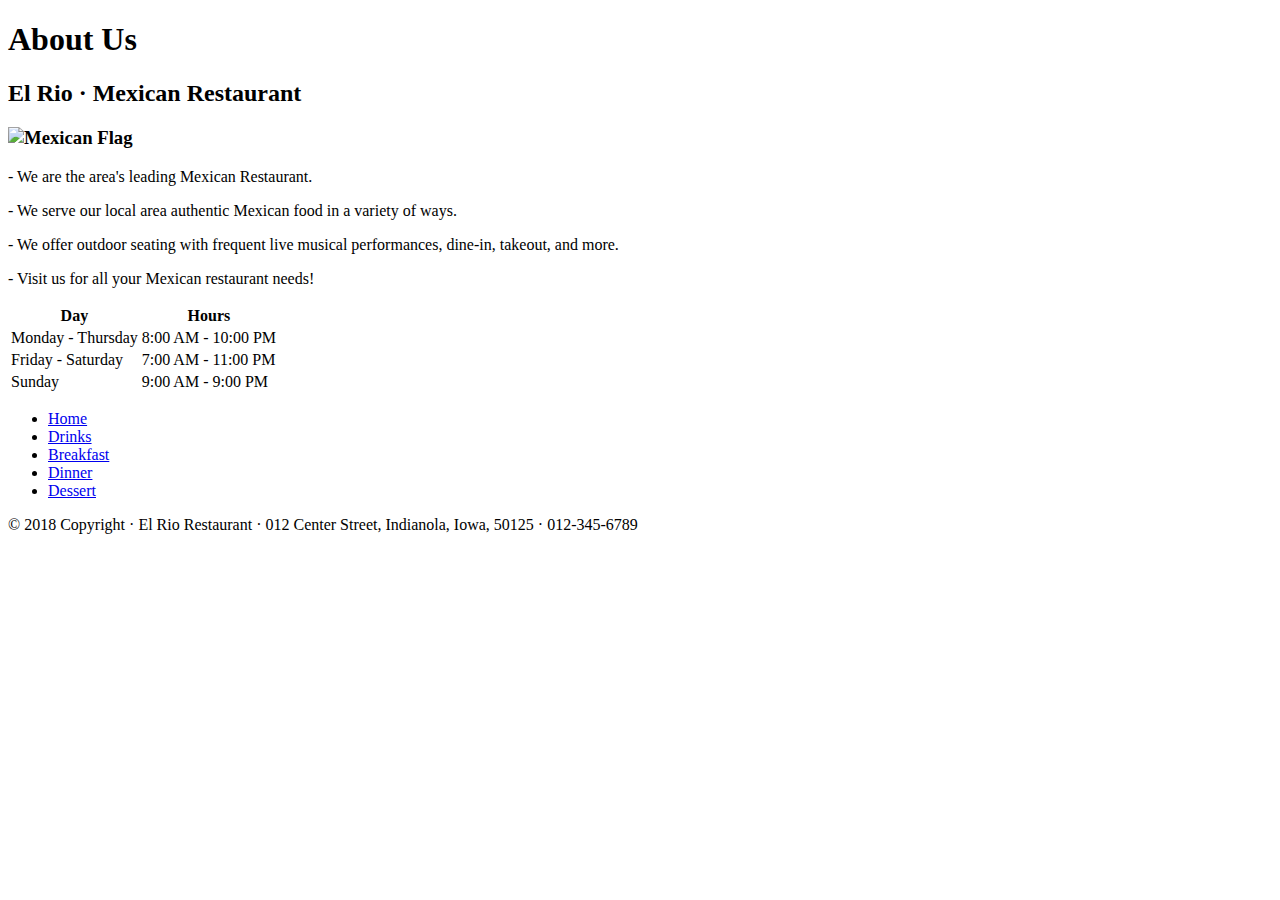
==== public_html/about.html @ 47364144 "Updated" ====
<!-- Carter's About Page -->
<!DOCTYPE html>
<html lang="en">
<head>
<meta charset="utf-8">
<title>About Us</title>
</head>
<body>
<h1>
About Us
</h1>
<h2>
El Rio &centerdot; Mexican Restaurant
</h2>
<h3>
<img src="img/flag.png" alt="Mexican Flag" />
</h3>
- We are the area's leading Mexican Restaurant.
<p>- We serve our local area authentic Mexican food in a variety of ways.</p>
<p>- We offer outdoor seating with frequent live musical performances, dine-in, takeout, and more.</p>
<p>- Visit us for all your Mexican restaurant needs!</p>

<table>
    <tr>
        <th>Day</th>
        <th>Hours</th>
    </tr>
    <tr>
        <td>Monday - Thursday</td>
        <td>8:00 AM - 10:00 PM</td>
    </tr>
    <tr>
        <td>Friday - Saturday</td>
        <td>7:00 AM - 11:00 PM</td>
    </tr>
    <tr>
        <td>Sunday</td>
        <td>9:00 AM - 9:00 PM</td>
    </tr>   
</table>
<nav>
<ul>
    <li><a href="index.html">Home</a></li>
    <li><a href="drinks.html">Drinks</a></li>
    <li><a href="breakfast.html">Breakfast</a></li>
    <li><a href="dinner.html">Dinner</a></li>
    <li><a href="dessert.html">Dessert</a></li>
</ul>
</nav>
<footer>
&copy; 2018 Copyright &centerdot; El Rio Restaurant &centerdot; 012 Center Street, Indianola, Iowa, 50125 &centerdot; 012-345-6789
</footer>
</body>
</html>
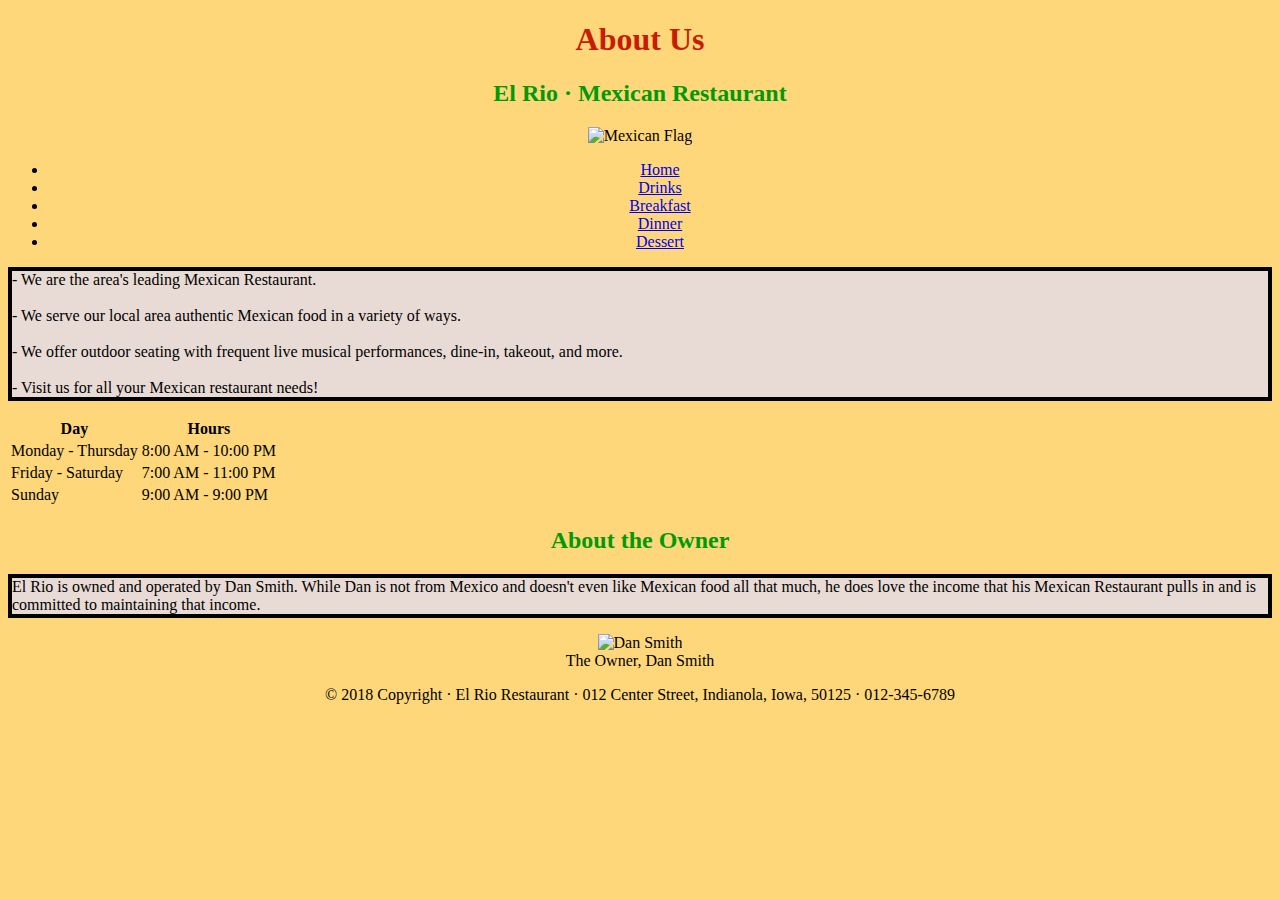
==== commit 466afe6c: "Add Stylesheer" ====
--- a/public_html/about.html
+++ b/public_html/about.html
@@ -1,24 +1,35 @@
-<!-- Carter's About Page -->
 <!DOCTYPE html>
 <html lang="en">
 <head>
 <meta charset="utf-8">
 <title>About Us</title>
+<link rel="stylesheet" type="text/css" href="css/stylesheet.css">
 </head>
 <body>
+<header>
 <h1>
 About Us
 </h1>
 <h2>
 El Rio &centerdot; Mexican Restaurant
 </h2>
-<h3>
 <img src="img/flag.png" alt="Mexican Flag" />
-</h3>
-- We are the area's leading Mexican Restaurant.
-<p>- We serve our local area authentic Mexican food in a variety of ways.</p>
-<p>- We offer outdoor seating with frequent live musical performances, dine-in, takeout, and more.</p>
-<p>- Visit us for all your Mexican restaurant needs!</p>
+
+<nav>
+<ul>
+    <li><a href="index.html">Home</a></li>
+    <li><a href="drinks.html">Drinks</a></li>
+    <li><a href="breakfast.html">Breakfast</a></li>
+    <li><a href="dinner.html">Dinner</a></li>
+    <li><a href="dessert.html">Dessert</a></li>
+</ul>
+</nav>
+</header>
+
+<p>- We are the area's leading Mexican Restaurant.<br><br>
+- We serve our local area authentic Mexican food in a variety of ways.<br><br>
+- We offer outdoor seating with frequent live musical performances, dine-in, takeout, and more.<br><br>
+- Visit us for all your Mexican restaurant needs!</p>
 
 <table>
     <tr>
@@ -38,17 +49,13 @@
         <td>9:00 AM - 9:00 PM</td>
     </tr>   
 </table>
-<nav>
-<ul>
-    <li><a href="index.html">Home</a></li>
-    <li><a href="drinks.html">Drinks</a></li>
-    <li><a href="breakfast.html">Breakfast</a></li>
-    <li><a href="dinner.html">Dinner</a></li>
-    <li><a href="dessert.html">Dessert</a></li>
-</ul>
-</nav>
+<h2> About the Owner</h2>
+<p> El Rio is owned and operated by Dan Smith. While Dan is not from Mexico and doesn't even like Mexican food all that much, he does love the income that his Mexican Restaurant pulls in and is committed to maintaining that income.</p>
+
+<p id="picture"><img src="img/dan.png" alt="Dan Smith"/><br> The Owner, Dan Smith</p>
+
 <footer>
 &copy; 2018 Copyright &centerdot; El Rio Restaurant &centerdot; 012 Center Street, Indianola, Iowa, 50125 &centerdot; 012-345-6789
 </footer>
 </body>
-</html>+</html>
--- a/public_html/css/stylesheet.css
+++ b/public_html/css/stylesheet.css
@@ -0,0 +1,31 @@
+h1 {
+    text-align:center;
+    font-size: 32px;
+    color: #C71C00;
+}
+
+h2 {
+    text-align: center;
+    font-size: 24px;
+    color: #009A07;
+}
+body {
+    background-color: #FFD77B;
+}
+footer{
+    text-align: center;
+}
+
+header {
+    text-align: center;
+}
+
+#picture {
+    text-align: center;
+    border: none;
+    background-color: #FFD77B;
+}
+p {
+    border: 4px solid black;
+    background-color: #E8DBD5;
+}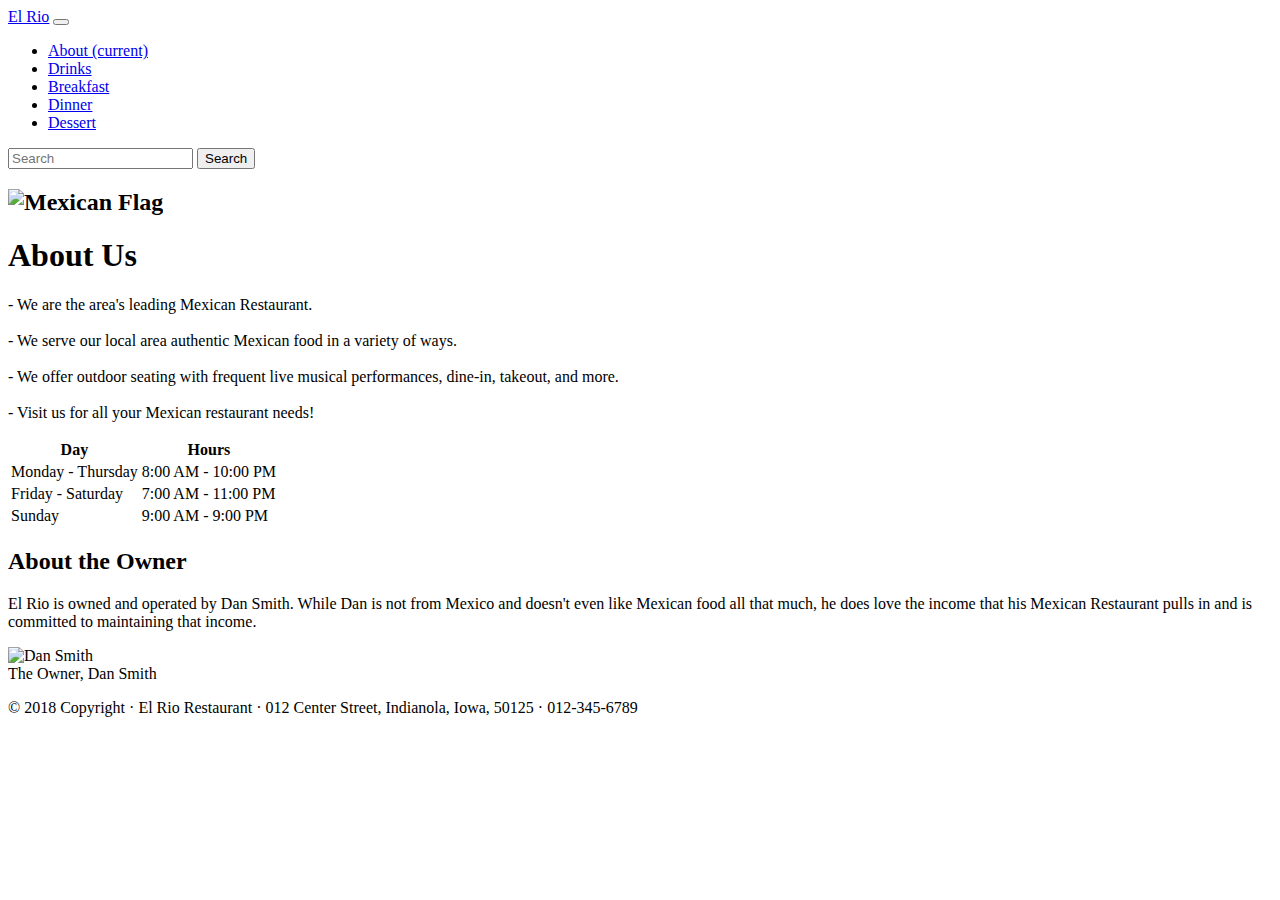
==== commit a6ea1d12: "Start bootstrapping" ====
--- a/public_html/about.html
+++ b/public_html/about.html
@@ -3,27 +3,51 @@
 <head>
 <meta charset="utf-8">
 <title>About Us</title>
-<link rel="stylesheet" type="text/css" href="css/stylesheet.css">
+<link rel="stylesheet" href="https://stackpath.bootstrapcdn.com/bootstrap/4.1.3/css/bootstrap.min.css" integrity="sha384-MCw98/SFnGE8fJT3GXwEOngsV7Zt27NXFoaoApmYm81iuXoPkFOJwJ8ERdknLPMO" crossorigin="anonymous">
+
+<link rel="stylesheet" href="https://stackpath.bootstrapcdn.com/bootswatch/4.1.3/simplex/bootstrap.min.css">
 </head>
 <body>
 <header>
+<nav class="navbar navbar-expand-lg navbar-dark bg-primary">
+  <a class="navbar-brand" href="index.html">El Rio</a>
+  <button class="navbar-toggler" type="button" data-toggle="collapse" data-target="#navbarColor01" aria-controls="navbarColor01" aria-expanded="false" aria-label="Toggle navigation">
+    <span class="navbar-toggler-icon"></span>
+  </button>
+
+  <div class="collapse navbar-collapse" id="navbarColor01">
+    <ul class="navbar-nav mr-auto">
+        <li class="nav-item active">
+            <a class="nav-link" href="about.html">About <span class="sr-only">(current)</span></a>
+          </li>
+
+          <li class="nav-item">
+            <a class="nav-link" href="drinks.html">Drinks</a>
+          </li>
+
+          <li class="nav-item">
+            <a class="nav-link" href="breakfast.html">Breakfast</a>
+          </li>
+
+          <li class="nav-item">
+            <a class="nav-link" href="dinner.html">Dinner</a>
+          </li>
+          
+          <li class="nav-item">
+            <a class="nav-link" href="dessert.html">Dessert</a>
+          </li>
+    </ul>
+    <form class="form-inline my-2 my-lg-0">
+      <input class="form-control mr-sm-2" type="text" placeholder="Search">
+      <button class="btn btn-secondary my-2 my-sm-0" type="submit">Search</button>
+    </form>
+  </div>
+</nav>
+
+<h2> <img src="img/flag.png" alt="Mexican Flag" /></h2>
 <h1>
 About Us
 </h1>
-<h2>
-El Rio &centerdot; Mexican Restaurant
-</h2>
-<img src="img/flag.png" alt="Mexican Flag" />
-
-<nav>
-<ul>
-    <li><a href="index.html">Home</a></li>
-    <li><a href="drinks.html">Drinks</a></li>
-    <li><a href="breakfast.html">Breakfast</a></li>
-    <li><a href="dinner.html">Dinner</a></li>
-    <li><a href="dessert.html">Dessert</a></li>
-</ul>
-</nav>
 </header>
 
 <p>- We are the area's leading Mexican Restaurant.<br><br>
@@ -31,7 +55,7 @@
 - We offer outdoor seating with frequent live musical performances, dine-in, takeout, and more.<br><br>
 - Visit us for all your Mexican restaurant needs!</p>
 
-<table>
+<table id="table1">
     <tr>
         <th>Day</th>
         <th>Hours</th>
@@ -52,10 +76,15 @@
 <h2> About the Owner</h2>
 <p> El Rio is owned and operated by Dan Smith. While Dan is not from Mexico and doesn't even like Mexican food all that much, he does love the income that his Mexican Restaurant pulls in and is committed to maintaining that income.</p>
 
-<p id="picture"><img src="img/dan.png" alt="Dan Smith"/><br> The Owner, Dan Smith</p>
+<p class="picture"><img src="img/dan.png" alt="Dan Smith"/><br> The Owner, Dan Smith</p>
 
 <footer>
 &copy; 2018 Copyright &centerdot; El Rio Restaurant &centerdot; 012 Center Street, Indianola, Iowa, 50125 &centerdot; 012-345-6789
 </footer>
+<!-- Optional JavaScript -->
+    <!-- jQuery first, then Popper.js, then Bootstrap JS -->
+    <script src="https://code.jquery.com/jquery-3.3.1.slim.min.js" integrity="sha384-q8i/X+965DzO0rT7abK41JStQIAqVgRVzpbzo5smXKp4YfRvH+8abtTE1Pi6jizo" crossorigin="anonymous"></script>
+    <script src="https://cdnjs.cloudflare.com/ajax/libs/popper.js/1.14.3/umd/popper.min.js" integrity="sha384-ZMP7rVo3mIykV+2+9J3UJ46jBk0WLaUAdn689aCwoqbBJiSnjAK/l8WvCWPIPm49" crossorigin="anonymous"></script>
+    <script src="https://stackpath.bootstrapcdn.com/bootstrap/4.1.3/js/bootstrap.min.js" integrity="sha384-ChfqqxuZUCnJSK3+MXmPNIyE6ZbWh2IMqE241rYiqJxyMiZ6OW/JmZQ5stwEULTy" crossorigin="anonymous"></script>
 </body>
 </html>
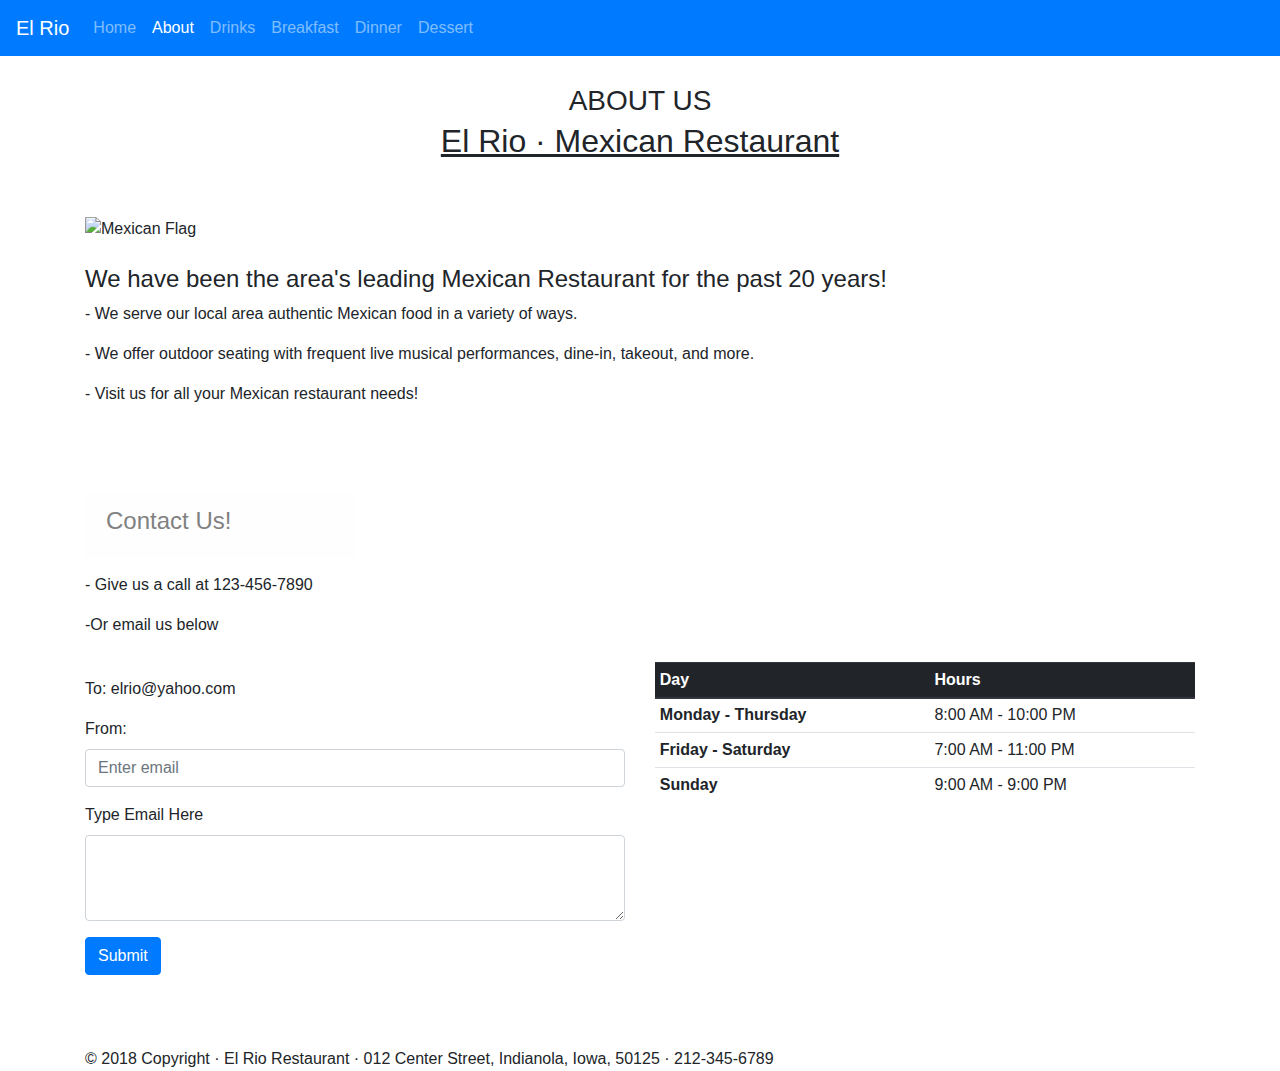
==== commit 8a0095a1: "Final changes for bootstrap." ====
--- a/public_html/about.html
+++ b/public_html/about.html
@@ -1,90 +1,140 @@
 <!DOCTYPE html>
 <html lang="en">
+
 <head>
 <meta charset="utf-8">
-<title>About Us</title>
-<link rel="stylesheet" href="https://stackpath.bootstrapcdn.com/bootstrap/4.1.3/css/bootstrap.min.css" integrity="sha384-MCw98/SFnGE8fJT3GXwEOngsV7Zt27NXFoaoApmYm81iuXoPkFOJwJ8ERdknLPMO" crossorigin="anonymous">
+  <title>El Rio</title>
 
-<link rel="stylesheet" href="https://stackpath.bootstrapcdn.com/bootswatch/4.1.3/simplex/bootstrap.min.css">
+    <!-- This says our CSS is compatible with phones, and phones
+         don't need to scale it strangely. -->
+    <meta name="viewport" content="width=device-width, initial-scale=1, shrink-to-fit=no">
+
+    <!-- Main CSS styles for Bootstrap -->
+    <link rel="stylesheet" href="https://stackpath.bootstrapcdn.com/bootstrap/4.1.3/css/bootstrap.min.css">
+
+    <!-- Optional theme add-on -->
+    <link rel="stylesheet" href="https://stackpath.bootstrapcdn.com/bootswatch/4.1.3/lux/bootstrap.min.css">
+   
 </head>
+
 <body>
-<header>
 <nav class="navbar navbar-expand-lg navbar-dark bg-primary">
   <a class="navbar-brand" href="index.html">El Rio</a>
   <button class="navbar-toggler" type="button" data-toggle="collapse" data-target="#navbarColor01" aria-controls="navbarColor01" aria-expanded="false" aria-label="Toggle navigation">
     <span class="navbar-toggler-icon"></span>
   </button>
 
+  <!--<div class="d-none d-md-block col-2"> -->
   <div class="collapse navbar-collapse" id="navbarColor01">
     <ul class="navbar-nav mr-auto">
-        <li class="nav-item active">
-            <a class="nav-link" href="about.html">About <span class="sr-only">(current)</span></a>
-          </li>
+      <li class="nav-item">
+        <a class="nav-link" href="index.html">Home </a>
+      </li>
+      <li class="nav-item active">
+        <a class="nav-link" href="about.html">About<span class="sr-only">(current)</span></a>
+      </li>
+      <li class="nav-item">
+        <a class="nav-link" href="drinks.html">Drinks</a>
+      </li>
+      <li class="nav-item">
+        <a class="nav-link" href="breakfast.html">Breakfast</a>
+      </li>
+      <li class="nav-item">
+        <a class="nav-link" href="dinner.html">Dinner</a>
+      </li>
+      <li class="nav-item">
+        <a class="nav-link" href="dessert.html">Dessert</a>
+      </li>
+    </ul>
+  </div>
 
-          <li class="nav-item">
-            <a class="nav-link" href="drinks.html">Drinks</a>
-          </li>
+</nav>
+<div class="container">
+<br>
+  <header style="font-size:1.75em; text-align: center">ABOUT US</header>
+  <h2 style="font-size:2em; text-align: center; text-decoration: underline">El Rio &centerdot; Mexican Restaurant</h2>
+  <br>
+  <br>
+  
+        <img class="center" src="img/flag.png" alt="Mexican Flag" />
+        <br>
+        <br>
+      <h4 class="mt-0">We have been the area's leading Mexican Restaurant for the past 20 years!</h4>
+      <p>- We serve our local area authentic Mexican food in a variety of ways.</p>
+      <p>- We offer outdoor seating with frequent live musical performances, dine-in, takeout, and more.</p>
+      <p>- Visit us for all your Mexican restaurant needs!</p>
+      <br>
+      
+      <br>
+      <br>
+     <div class="row">
+     <div class="col">
+      <div class="alert alert-light w-50" role="alert">
+      <h4>Contact Us!</h4></div>
+        <p>- Give us a call at 123-456-7890</p>
+        <p>-Or email us below </p>
+        <br>
+        <form>
+        <p> To: elrio@yahoo.com</p>
+        <div class="form-group">
+          <label for="exampleInputEmail1">From:</label>
+          <input type="email" class="form-control" id="exampleInputEmail1" placeholder="Enter email">
+        
+        </div>
+       <div class="form-group">
+          <label for="exampleFormControlTextarea1">Type Email Here</label>
+          <textarea class="form-control" id="exampleFormControlTextarea1" rows="3"></textarea>
+        </div>
+              <button type="submit" class="btn btn-primary">Submit</button>
+            </form>
+            </div>
 
-          <li class="nav-item">
-            <a class="nav-link" href="breakfast.html">Breakfast</a>
-          </li>
+<br>
+<br>
+<div class="col">
+<br>
+<br>
+<br>
+<br>
+<br>
+<br>
 
-          <li class="nav-item">
-            <a class="nav-link" href="dinner.html">Dinner</a>
-          </li>
-          
-          <li class="nav-item">
-            <a class="nav-link" href="dessert.html">Dessert</a>
-          </li>
-    </ul>
-    <form class="form-inline my-2 my-lg-0">
-      <input class="form-control mr-sm-2" type="text" placeholder="Search">
-      <button class="btn btn-secondary my-2 my-sm-0" type="submit">Search</button>
-    </form>
-  </div>
-</nav>
-
-<h2> <img src="img/flag.png" alt="Mexican Flag" /></h2>
-<h1>
-About Us
-</h1>
-</header>
-
-<p>- We are the area's leading Mexican Restaurant.<br><br>
-- We serve our local area authentic Mexican food in a variety of ways.<br><br>
-- We offer outdoor seating with frequent live musical performances, dine-in, takeout, and more.<br><br>
-- Visit us for all your Mexican restaurant needs!</p>
-
-<table id="table1">
+<br>
+<table class="table table-sm">
+  <thead class="thead-dark">
     <tr>
-        <th>Day</th>
-        <th>Hours</th>
+        
+        <th scope="col">Day</th>
+        <th scope="col">Hours</th>
     </tr>
+  </thead>
+  <tbody>
     <tr>
-        <td>Monday - Thursday</td>
+        <th scope="row">Monday - Thursday</th>
         <td>8:00 AM - 10:00 PM</td>
     </tr>
     <tr>
-        <td>Friday - Saturday</td>
+        <th scope="row">Friday - Saturday</th>
         <td>7:00 AM - 11:00 PM</td>
     </tr>
     <tr>
-        <td>Sunday</td>
+        <th scope="row">Sunday</th>
         <td>9:00 AM - 9:00 PM</td>
-    </tr>   
+    </tr> 
+  </tbody>  
 </table>
-<h2> About the Owner</h2>
-<p> El Rio is owned and operated by Dan Smith. While Dan is not from Mexico and doesn't even like Mexican food all that much, he does love the income that his Mexican Restaurant pulls in and is committed to maintaining that income.</p>
+</div>
+</div>
 
-<p class="picture"><img src="img/dan.png" alt="Dan Smith"/><br> The Owner, Dan Smith</p>
 
-<footer>
-&copy; 2018 Copyright &centerdot; El Rio Restaurant &centerdot; 012 Center Street, Indianola, Iowa, 50125 &centerdot; 012-345-6789
+  <br>
+  <br>
+  <br>
+  
+
+<footer id="footer">
+&copy; 2018 Copyright &centerdot; El Rio Restaurant &centerdot; 012 Center Street, Indianola, Iowa, 50125 &centerdot; 212-345-6789
 </footer>
-<!-- Optional JavaScript -->
-    <!-- jQuery first, then Popper.js, then Bootstrap JS -->
-    <script src="https://code.jquery.com/jquery-3.3.1.slim.min.js" integrity="sha384-q8i/X+965DzO0rT7abK41JStQIAqVgRVzpbzo5smXKp4YfRvH+8abtTE1Pi6jizo" crossorigin="anonymous"></script>
-    <script src="https://cdnjs.cloudflare.com/ajax/libs/popper.js/1.14.3/umd/popper.min.js" integrity="sha384-ZMP7rVo3mIykV+2+9J3UJ46jBk0WLaUAdn689aCwoqbBJiSnjAK/l8WvCWPIPm49" crossorigin="anonymous"></script>
-    <script src="https://stackpath.bootstrapcdn.com/bootstrap/4.1.3/js/bootstrap.min.js" integrity="sha384-ChfqqxuZUCnJSK3+MXmPNIyE6ZbWh2IMqE241rYiqJxyMiZ6OW/JmZQ5stwEULTy" crossorigin="anonymous"></script>
+</div>
 </body>
 </html>
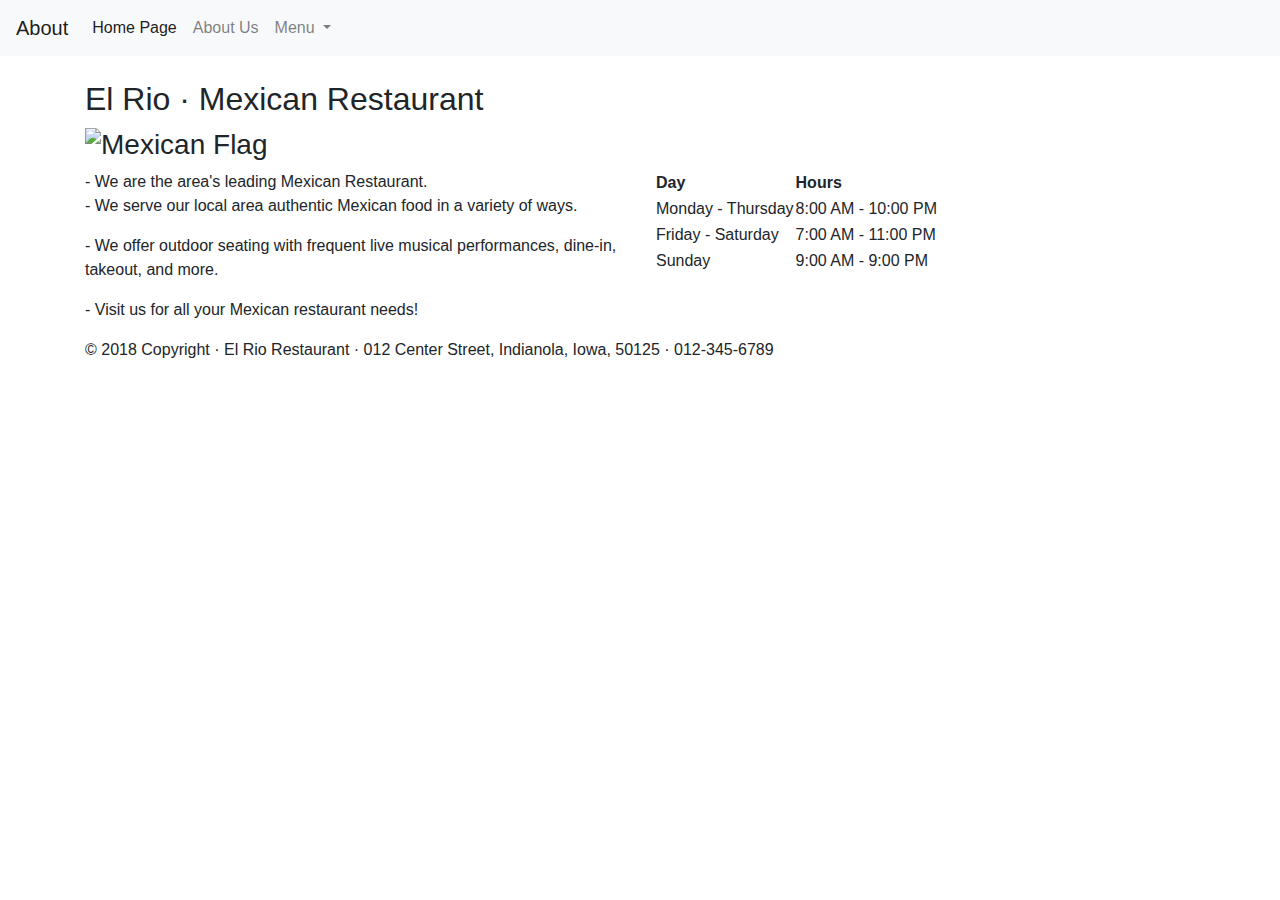
==== commit cc1e3693: "Changes added to the title of each nav bar" ====
--- a/public_html/about.html
+++ b/public_html/about.html
@@ -1,140 +1,96 @@
+<!-- Carter's About Page -->
 <!DOCTYPE html>
 <html lang="en">
-
 <head>
 <meta charset="utf-8">
-  <title>El Rio</title>
+<title>About Us</title>
+<meta name="viewport" content="width=device-width, initial-scale=1, shrink-to-fit=no">
+<link rel="stylesheet" href="https://stackpath.bootstrapcdn.com/bootstrap/4.1.3/css/bootstrap.min.css">
+<link rel="stylesheet" href="https://stackpath.bootstrapcdn.com/bootswatch/4.1.3/yeti/bootstrap.min.css">
+</head>
+<body>
+<nav class="navbar navbar-expand-lg navbar-light bg-light">
+			    <a class="navbar-brand" href="#">About</a>
+			    <button class="navbar-toggler" type="button" data-toggle="collapse" data-target="#navbarSupportedContent" aria-controls="navbarSupportedContent"                                  aria-expanded="false" aria-label="Toggle navigation">
+			        <span class="navbar-toggler-icon"></span>
+			    </button>
 
-    <!-- This says our CSS is compatible with phones, and phones
-         don't need to scale it strangely. -->
-    <meta name="viewport" content="width=device-width, initial-scale=1, shrink-to-fit=no">
+			    <div class="collapse navbar-collapse" id="navbarSupportedContent">
 
-    <!-- Main CSS styles for Bootstrap -->
-    <link rel="stylesheet" href="https://stackpath.bootstrapcdn.com/bootstrap/4.1.3/css/bootstrap.min.css">
+			        <ul class="navbar-nav mr-auto">
+			            <li class="nav-item active">
+			                <a class="nav-link" href="index.html">Home Page<span class="sr-only">(current)</span></a>
+			            </li>
 
-    <!-- Optional theme add-on -->
-    <link rel="stylesheet" href="https://stackpath.bootstrapcdn.com/bootswatch/4.1.3/lux/bootstrap.min.css">
-   
-</head>
+			            <li class="nav-item">
+			                <a class="nav-link" href="about.html">About Us</a>
+			            </li>
+			            
+			        <li class="nav-item dropdown">
+			           
+			            <a class="nav-link dropdown-toggle" href="#" id="navbarDropdown" role="button" data-toggle="dropdown" aria-haspopup="true" aria-expanded="false">
+			                Menu
+			            </a>
 
-<body>
-<nav class="navbar navbar-expand-lg navbar-dark bg-primary">
-  <a class="navbar-brand" href="index.html">El Rio</a>
-  <button class="navbar-toggler" type="button" data-toggle="collapse" data-target="#navbarColor01" aria-controls="navbarColor01" aria-expanded="false" aria-label="Toggle navigation">
-    <span class="navbar-toggler-icon"></span>
-  </button>
+			            <div class="dropdown-menu" aria-labelledby="navbarDropdown">
+			            <a class="dropdown-item" href="breakfast.html">Breakfast</a>
+			                <a class="dropdown-item" href="dinner.html">Dinner</a>
+			                <div class="dropdown-divider"></div>
+			            <a class="dropdown-item" href="drinks.html">Drinks</a>
+			            <a class="dropdown-item" href="dessert.html">Dessert</a>
+			            </div>
+			        </li>
+			    </ul>
 
-  <!--<div class="d-none d-md-block col-2"> -->
-  <div class="collapse navbar-collapse" id="navbarColor01">
-    <ul class="navbar-nav mr-auto">
-      <li class="nav-item">
-        <a class="nav-link" href="index.html">Home </a>
-      </li>
-      <li class="nav-item active">
-        <a class="nav-link" href="about.html">About<span class="sr-only">(current)</span></a>
-      </li>
-      <li class="nav-item">
-        <a class="nav-link" href="drinks.html">Drinks</a>
-      </li>
-      <li class="nav-item">
-        <a class="nav-link" href="breakfast.html">Breakfast</a>
-      </li>
-      <li class="nav-item">
-        <a class="nav-link" href="dinner.html">Dinner</a>
-      </li>
-      <li class="nav-item">
-        <a class="nav-link" href="dessert.html">Dessert</a>
-      </li>
-    </ul>
-  </div>
+			    </div>
+			</nav>
+			<br />
+<div class="container">
+<h2>
+El Rio &centerdot; Mexican Restaurant
+</h2>
+<h3>
+<img src="img/flag.png" alt="Mexican Flag" />
+</h3>
 
-</nav>
-<div class="container">
-<br>
-  <header style="font-size:1.75em; text-align: center">ABOUT US</header>
-  <h2 style="font-size:2em; text-align: center; text-decoration: underline">El Rio &centerdot; Mexican Restaurant</h2>
-  <br>
-  <br>
-  
-        <img class="center" src="img/flag.png" alt="Mexican Flag" />
-        <br>
-        <br>
-      <h4 class="mt-0">We have been the area's leading Mexican Restaurant for the past 20 years!</h4>
-      <p>- We serve our local area authentic Mexican food in a variety of ways.</p>
-      <p>- We offer outdoor seating with frequent live musical performances, dine-in, takeout, and more.</p>
-      <p>- Visit us for all your Mexican restaurant needs!</p>
-      <br>
-      
-      <br>
-      <br>
-     <div class="row">
-     <div class="col">
-      <div class="alert alert-light w-50" role="alert">
-      <h4>Contact Us!</h4></div>
-        <p>- Give us a call at 123-456-7890</p>
-        <p>-Or email us below </p>
-        <br>
-        <form>
-        <p> To: elrio@yahoo.com</p>
-        <div class="form-group">
-          <label for="exampleInputEmail1">From:</label>
-          <input type="email" class="form-control" id="exampleInputEmail1" placeholder="Enter email">
-        
-        </div>
-       <div class="form-group">
-          <label for="exampleFormControlTextarea1">Type Email Here</label>
-          <textarea class="form-control" id="exampleFormControlTextarea1" rows="3"></textarea>
-        </div>
-              <button type="submit" class="btn btn-primary">Submit</button>
-            </form>
-            </div>
-
-<br>
-<br>
-<div class="col">
-<br>
-<br>
-<br>
-<br>
-<br>
-<br>
-
-<br>
-<table class="table table-sm">
-  <thead class="thead-dark">
+<div class="row">
+ <div class="mycolor col-12 col-md-8 col-lg-6">
+- We are the area's leading Mexican Restaurant.
+<p>- We serve our local area authentic Mexican food in a variety of ways.</p>
+<p>- We offer outdoor seating with frequent live musical performances, dine-in, takeout, and more.</p>
+<p>- Visit us for all your Mexican restaurant needs!</p>
+</div>
+<div class="mycolor col-12 col-md-4 col-lg-6">
+<table>
     <tr>
-        
-        <th scope="col">Day</th>
-        <th scope="col">Hours</th>
+        <th>Day</th>
+        <th>Hours</th>
     </tr>
-  </thead>
-  <tbody>
     <tr>
-        <th scope="row">Monday - Thursday</th>
+        <td>Monday - Thursday</td>
         <td>8:00 AM - 10:00 PM</td>
     </tr>
     <tr>
-        <th scope="row">Friday - Saturday</th>
+        <td>Friday - Saturday</td>
         <td>7:00 AM - 11:00 PM</td>
     </tr>
     <tr>
-        <th scope="row">Sunday</th>
+        <td>Sunday</td>
         <td>9:00 AM - 9:00 PM</td>
-    </tr> 
-  </tbody>  
+    </tr>   
 </table>
 </div>
 </div>
 
-
-  <br>
-  <br>
-  <br>
-  
-
-<footer id="footer">
-&copy; 2018 Copyright &centerdot; El Rio Restaurant &centerdot; 012 Center Street, Indianola, Iowa, 50125 &centerdot; 212-345-6789
+<footer>
+&copy; 2018 Copyright &centerdot; El Rio Restaurant &centerdot; 012 Center Street, Indianola, Iowa, 50125 &centerdot; 012-345-6789
 </footer>
 </div>
+<script src="https://code.jquery.com/jquery-3.3.1.slim.min.js" integrity="sha384-q8i/X+965DzO0rT7abK41JStQIAqVgRVzpbzo5smXKp4YfRvH+8abtTE1Pi6jizo" 
+crossorigin="anonymous"></script>
+<script src="https://cdnjs.cloudflare.com/ajax/libs/popper.js/1.14.3/umd/popper.min.js" integrity="sha384-ZMP7rVo3mIykV+2+9J3UJ46jBk0WLaUAdn689aCwoqbBJiSnjAK/l8WvCWPIPm49"
+crossorigin="anonymous"></script>
+<script src="https://stackpath.bootstrapcdn.com/bootstrap/4.1.3/js/bootstrap.min.js" integrity="sha384-ChfqqxuZUCnJSK3+MXmPNIyE6ZbWh2IMqE241rYiqJxyMiZ6OW/JmZQ5stwEULTy" 
+crossorigin="anonymous"></script>
 </body>
 </html>
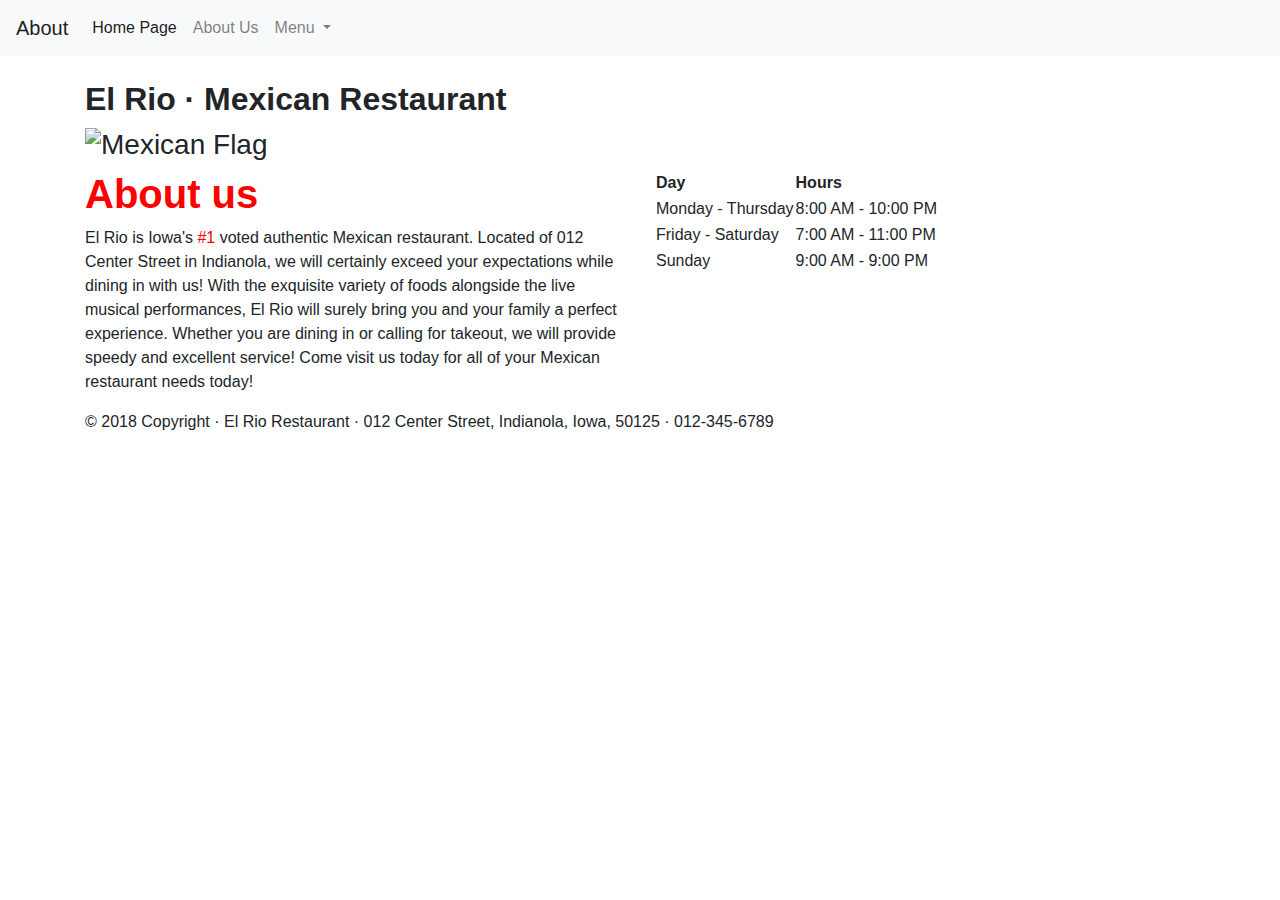
==== commit 87849e90: "done" ====
--- a/public_html/about.html
+++ b/public_html/about.html
@@ -47,7 +47,7 @@
 			<br />
 <div class="container">
 <h2>
-El Rio &centerdot; Mexican Restaurant
+<b>El Rio &centerdot; Mexican Restaurant</b>
 </h2>
 <h3>
 <img src="img/flag.png" alt="Mexican Flag" />
@@ -55,10 +55,8 @@
 
 <div class="row">
  <div class="mycolor col-12 col-md-8 col-lg-6">
-- We are the area's leading Mexican Restaurant.
-<p>- We serve our local area authentic Mexican food in a variety of ways.</p>
-<p>- We offer outdoor seating with frequent live musical performances, dine-in, takeout, and more.</p>
-<p>- Visit us for all your Mexican restaurant needs!</p>
+<h1><b><font color="red">About us</font></b></h1>
+<p> El Rio is Iowa's <font color="red">#1</font> voted authentic Mexican restaurant. Located of 012 Center Street in Indianola, we will certainly exceed your expectations while dining in with us! With the exquisite variety of foods alongside the live musical performances, El Rio will surely bring you and your family a perfect experience. Whether you are dining in or calling for takeout, we will provide speedy and excellent service! Come visit us today for all of your Mexican restaurant needs today!</p>
 </div>
 <div class="mycolor col-12 col-md-4 col-lg-6">
 <table>
